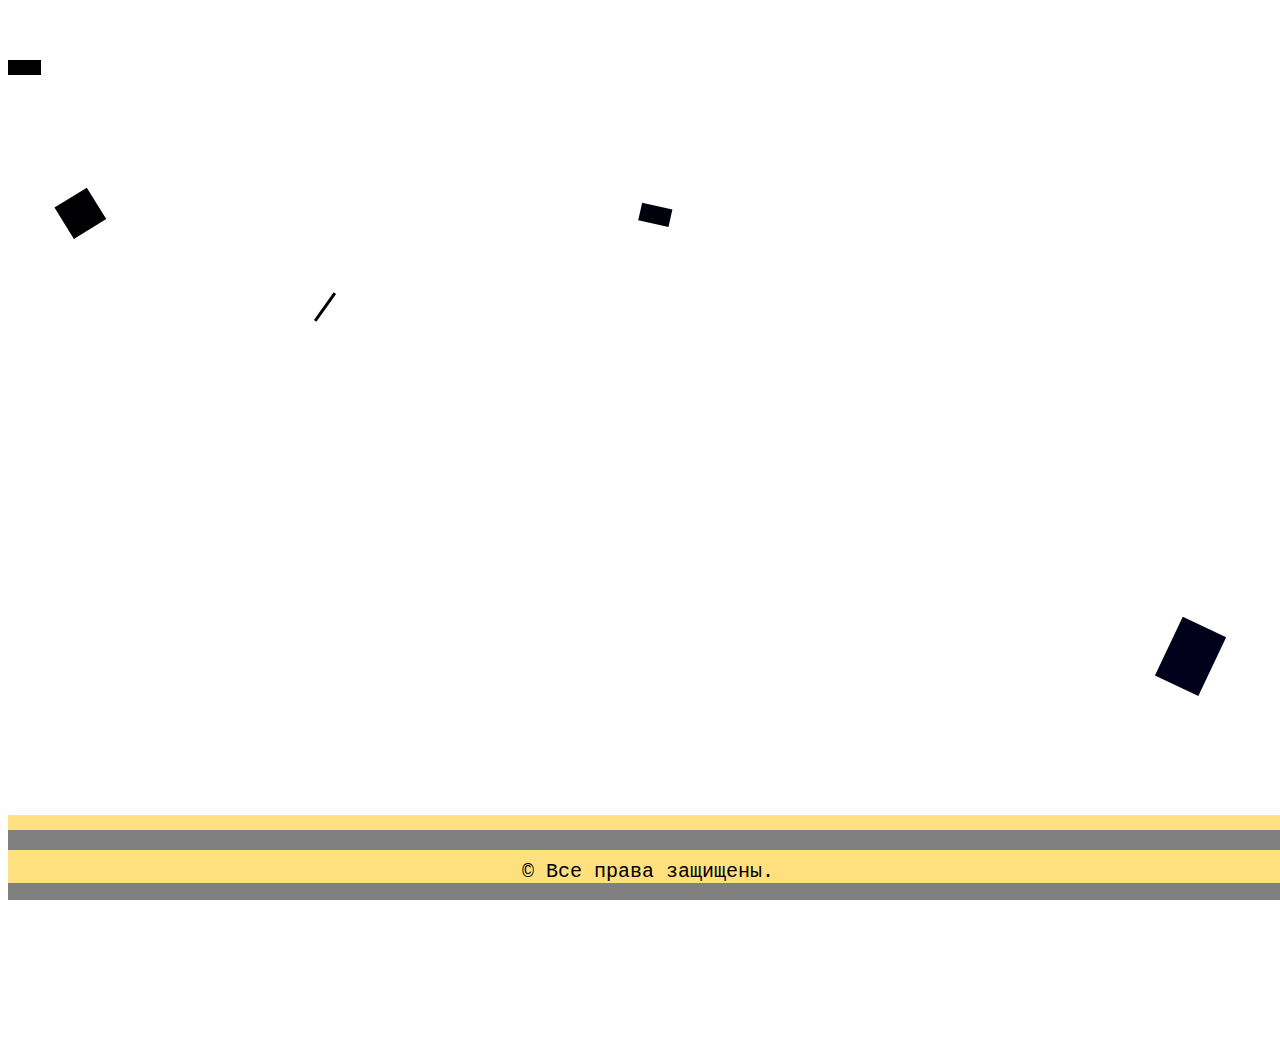
==== index.html @ 826ce3da "processing" ====
<!DOCTYPE html>
<html lang="en">

<head>
    <meta charset="UTF-8">
    <meta name="viewport" content="width=device-width, initial-scale=1.0" />
    <link rel="stylesheet" href="./style.css">
    <link rel="stylesheet" href="libs/bootstrap/css/bootstrap.css">
<style>
    #rt{
        background-color: white;
        color: black;
    }
    
    </style>
    <title>Главная страница</title>
</head>

<body>
  
    <div class="body">
 <canvas data-processing-sources="libs/sketch_1.pde"></canvas>

    <header>
       
           
            
             
              
               
                
                 
                  
                   
                     <div class="container">
            <div class="row">
               <h1 class="title col-sm-6 col-xs-12">DOGE'S SHOP.</h1>
           <ul class="menu col-xs-12 col-sm-12">


                    <li class="col-sm-1 col-xs-12">
                        <a href="index.html"><img class="logo " src="imgs/doglogo.svg" alt=""></a>
                    </li>
                    <li class="col-sm-3 col-xs-12">
                        <a href="index.html"><div class="men" id="rt">Главная</div></a> 
                    </li>
                    <li class="col-sm-4 col-xs-12">
                        <a href="catalog.html"><div class="men">Каталог</div></a> 
                    </li>
                    <li class="col-sm-3 col-xs-12">
                        <a href="contacts.html"><div class="men">Контакты</div></a> 
                    </li>
                    <li class="col-sm-1 col-xs-12">

                    </li>



                </ul>

               
            </div>
        </div>





    </header>
    <div class="container">
        <div class="row">


           
            
            <div class="bodycont col-sm-12 col-xs-12">
                <div class="left-text col-sm-6  col-sx-12">
                    <h2>
                        Добро пожаловать!
                        <hr>
                    </h2>
                    <p>Мы рады видеть Вас в самом лучшем и пушистом магазине музыки самого хорошего мальчика! Огромное количество музыки и шерсти любого жанра, цвета и длины. <br><strong class="vib">Выбирай! Слушай! Гладь! </strong><br>Наши отважные продавцы всегда готовы проконсультировать вас, подставить свой животик или пойти на прогулку, обращайтесь!</p>



                </div>


               
                
                 <img class="img-fluid col-sm-6 col-sx-12"  src="imgs/dog.jpg" alt="">
                


            </div>
        </div>
    </div>

</div>
    <footer>

 
              <div class="container">
                  <div class="row">
                   <div class="foot col-sm-6 col-xs-12">   
                     
                  </div>
                   <div class="foot col-sm-6 col-xs-12">   
                      <p> &copy; Все права защищены.</p>
                  </div>
              </div>

                    

                

            </div>
    </footer>







 <script src="libs/processing.js"></script>
    <script src="https://ajax.googleapis.com/ajax/libs/jquery/3.3.1/jquery.min.js"></script>
    <script src="libs/bootstrap/js/bootstrap.js"></script>
    <script src="libs/mixiup/jquery.mixitup.js"></script>
    <script src="libs/common.js"></script>
</body>

</html>
---- style.css ----
html {
    position: relative;
    min-height: 100%;

}


.body {
    box-sizing: border-box;
    font-family: monospace;
    background-image: url(imgs/dogbackground.png);
    background-repeat: no-repeat;
    background-position: center;
    background-size: contain;
    margin-bottom: 70px;
}



.menu {
    padding-bottom: 30px;
}


.menu li {
    list-style-type: none;
    text-align: center;
    height: 40px;
    margin-top: 30px;
    font-size: 30px;
}

.menu li a {
    text-decoration: none;
    color: white;

}

.men {
    box-shadow: 1px 2px 1px black;
    background-color: gray;
    transition: 2s;
   
  


}

.men:hover {
    background-color: white;
    color: black;
    box-shadow: 4px 8px 3px black;
}


.menu li a:hover {
    text-decoration: none;
}



.menu li img {
    margin-top: -20px;
}


.logo:hover {
    transform: rotate(270deg)
}

.logo {
    transition: 2s;
    height: 80px;
    width: 80px;
}


.title {
    background-color: #FFE07E;
    color: gray;
    font-size: 90px;
    font-weight: bold;
    text-shadow: 1px 4px 1px black;
    margin-bottom: 15px;
}

.bodycont {
    background-color: gray;
    margin-bottom: 100px;
}


.left-text p {
    
    color: white;
    text-align: left;
    line-height: 16px;
}


.left-text h2 {
   line-height: 27px;
    color: #FFE07E;
    font-weight: bold;
}
.left-text{
    text-align: center;
    font-size: 16px;
   
    
}

.vib {
    color: #FFE07E;
}

.img-fluid {
    background-color: #FFE07E;
    max-width: 100%;
    height: auto;
}

footer {
    margin-top: 30px;
    border-top: 15px solid #FFE07E;
    background-color: gray;
    width: 100%;
    position: absolute;
    bottom: 0;
    height: 70px;
}

footer p {
    text-align: center;
    bottom: 0;
    padding-top: 10px;
    font-family: monospace;
    font-size: 20px;
    background-color: #FFE07E;
}



.cont {
    margin-top: 50px;
    text-align: center;
    font-family: monospace;
    font-size: 30px;
   
   
}
.con{
    background-image: url(imgs/dogbackground.png);
    background-size:cover;
   background-repeat: no-repeat;
  background-position: center;
    height: 500px;
    text-align: center;
    display: table; 
    margin-bottom: 50px;
    
    
}
.con a{
    vertical-align: middle;
    display: table-cell;
    
   
}
.opisanie a {
    text-decoration: none;
    color: white;

}

.opisanie a:hover {
    text-decoration: none;
}

.opisanie {
    margin-left: auto;
    margin-right: auto;
    margin-top: -10px;
    
    
    font-family: monospace;
    font-size: 16px;
}


.opisanie ul{
    padding-left: 20px;
    text-align: left;
}

.empty {
    padding-top: 400px;
}

.cover {
    border-radius: 100%;
    border: 1ps solid black;
    transition: 20s;
    max-width: 100%;
    

    
  
}

.cover:hover {
    transform: rotate(180deg);
    
}

.cov1,
.cov2,
.cov3 {
    background-size: contain;
    
    max-width: 300px;
    max-height: 300px;
    box-shadow: 1px 2px 1px black;
    margin-left: auto;
    margin-right: auto;
    
    
}

.cov1 {
    background-image: url(imgs/cover1.jpg);
}

.cov2 {
    background-image: url(imgs/cover2.jpg);
}

.cov3 {
    background-image: url(imgs/cover3.jpg);
}




.cover2 {
    border-radius: 100%;
    border: 1ps solid black;
    transition: 20s;
    width: 400px;
    height: auto;
    
    

    
  
}

.cover2:hover {
    transform: rotate(180deg);
    
}






.right{
   background-color:#FFE07E; 
}
form{
    background-color: white; 
    height: 600px;
    padding-top: 10px;
    background-image: url(imgs/dog2.jpg);
    background-size: contain;
    background-position: right;
    padding-left: 20px;
}
form p{
    font-size: 16px;
}
form h2 {
   line-height: 10px;
    padding-bottom: 30px;
    font-weight: bold;
}

input, textarea {
  background-color: transparent;
    text-transform: capitalize;
    transition: 2s;
    
   
}
textarea{
    height: 200px;
    width: 75%;
    resize: none;
}

textarea:focus,
input:focus {
    color: black;
    transform: scale(1.1);

    
}

input:hover, textarea:hover{
    background-color: white; 
    
}
input::placeholder{
    color: black;
    font-size: 16px;
}
input[type=submit],input[type=reset],input[type=tel],input[type=email],input[type=text]{
    border: 1px solid gray;
    margin-top: 5px;
}
input[type=submit],input[type=reset]{
    color: black;
    font-size: 16px;
}

.left-text ol{
    padding-left: 20%;
    padding-right: 20%;
  
    text-align:right;
    color: white;
    font-size: 16px;
     
}
.left-text h3{
    color: #FFE07E;
}
.left-text input{
    border: 1px solid white;
    width: 100%;
    margin-top: 20px;
}
canvas{
    position: absolute;
}
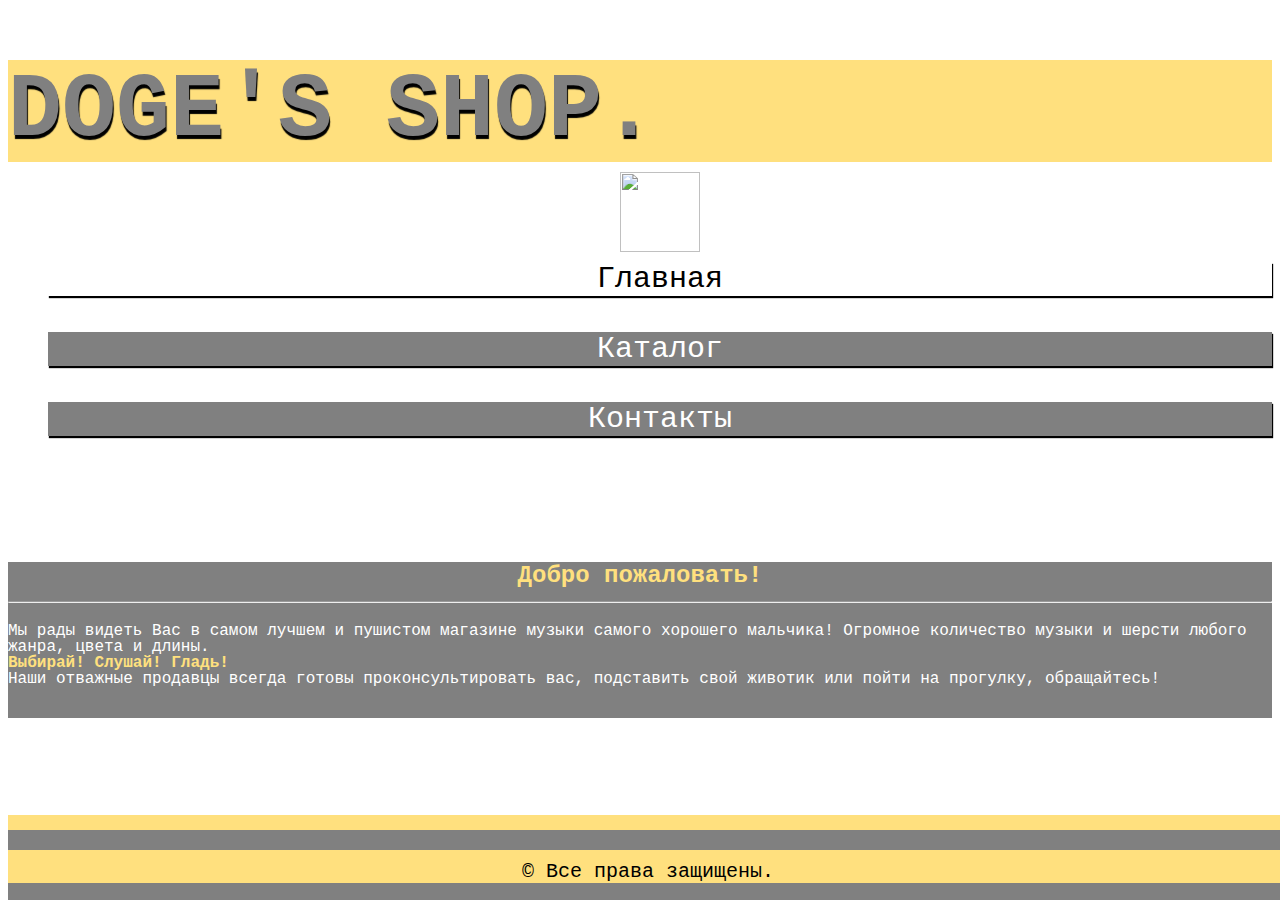
==== commit a85cbb7b: "pros2" ====
--- a/index.html
+++ b/index.html
@@ -17,9 +17,9 @@
 </head>
 
 <body>
-  
+   
     <div class="body">
- <canvas data-processing-sources="libs/sketch_1.pde"></canvas>
+
 
     <header>
        
@@ -123,7 +123,8 @@
 
 
 
- <script src="libs/processing.js"></script>
+    <script src="libs/processing.js"></script>
+ 
     <script src="https://ajax.googleapis.com/ajax/libs/jquery/3.3.1/jquery.min.js"></script>
     <script src="libs/bootstrap/js/bootstrap.js"></script>
     <script src="libs/mixiup/jquery.mixitup.js"></script>
--- a/style.css
+++ b/style.css
@@ -342,7 +342,13 @@
     margin-top: 20px;
 }
 canvas{
-    position: absolute;
-}
-
-
+    transition-duration: 3s;
+    opacity: 0.7;
+}
+canvas:hover{
+    opacity: 0;
+    display: block;
+    
+}
+
+
